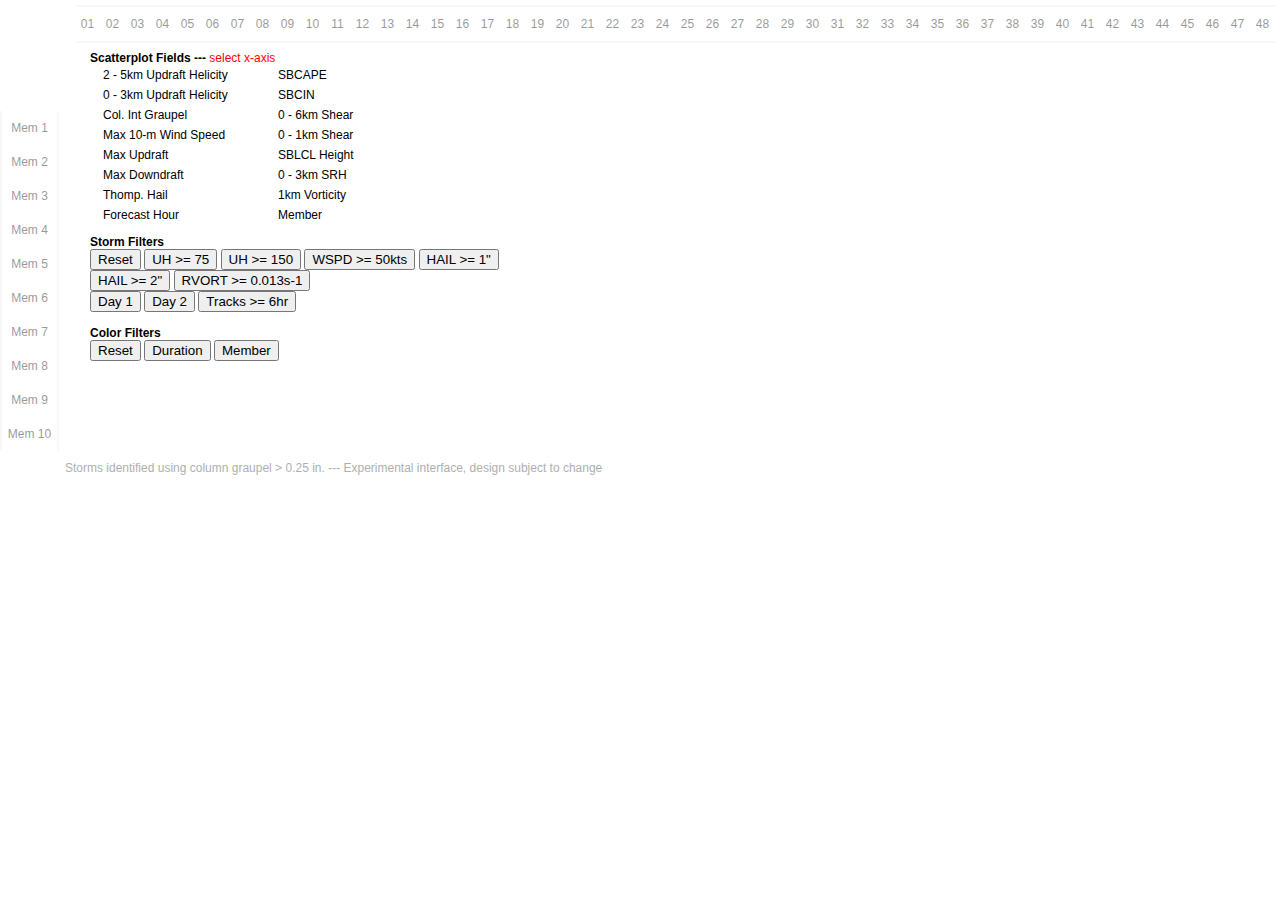
==== index.html @ 3bf4d7cb "a few more small updates" ====
<!DOCTYPE html>
<meta charset="utf-8">
<html>

<body>
<script src="https://d3js.org/d3.v3.min.js"></script>
<script src="https://d3js.org/d3-hexbin.v0.2.min.js"></script>
<script src="http://d3js.org/topojson.v1.min.js"></script>
<script src="https://code.jquery.com/jquery-3.1.1.slim.min.js"></script>

<link href="stormviewer.css" rel="stylesheet" type="text/css">

<div id="maincontainer">

<div id="rolloverdiv">
<div id="rollovercenter">
<div class="rollover fhr" id="1">01</div><div class="rollover fhr" id="2">02</div><div class="rollover fhr" id="3">03</div><div class="rollover fhr" id="4">04</div><div class="rollover fhr" id="5">05</div><div class="rollover fhr" id="6">06</div><div class="rollover fhr" id="7">07</div><div class="rollover fhr" id="8">08</div><div class="rollover fhr" id="9">09</div><div class="rollover fhr" id="10">10</div><div class="rollover fhr" id="11">11</div><div class="rollover fhr" id="12">12</div><div class="rollover fhr" id="13">13</div><div class="rollover fhr" id="14">14</div><div class="rollover fhr" id="15">15</div><div class="rollover fhr" id="16">16</div><div class="rollover fhr" id="17">17</div><div class="rollover fhr" id="18">18</div><div class="rollover fhr" id="19">19</div><div class="rollover fhr" id="20">20</div><div class="rollover fhr" id="21">21</div><div class="rollover fhr" id="22">22</div><div class="rollover fhr" id="23">23</div><div class="rollover fhr" id="24">24</div><div class="rollover fhr" id="25">25</div><div class="rollover fhr" id="26">26</div><div class="rollover fhr" id="27">27</div><div class="rollover fhr" id="28">28</div><div class="rollover fhr" id="29">29</div><div class="rollover fhr" id="30">30</div><div class="rollover fhr" id="31">31</div><div class="rollover fhr" id="32">32</div><div class="rollover fhr" id="33">33</div><div class="rollover fhr" id="34">34</div><div class="rollover fhr" id="35">35</div><div class="rollover fhr" id="36">36</div><div class="rollover fhr" id="37">37</div><div class="rollover fhr" id="38">38</div><div class="rollover fhr" id="39">39</div><div class="rollover fhr" id="40">40</div><div class="rollover fhr" id="41">41</div><div class="rollover fhr" id="42">42</div><div class="rollover fhr" id="43">43</div><div class="rollover fhr" id="44">44</div><div class="rollover fhr" id="45">45</div><div class="rollover fhr" id="46">46</div><div class="rollover fhr" id="47">47</div><div class="rollover fhr" id="48">48</div><br style="clear:both;"/>
</div>
</div>

<div id="rolloverdiv-members">
<div class="rollover member" id="m1">Mem 1</div><div class="rollover member" id="m2">Mem 2</div><div class="rollover member" id="m3">Mem 3</div><div class="rollover member" id="m4">Mem 4</div><div class="rollover member" id="m5">Mem 5</div><div class="rollover member" id="m6">Mem 6</div><div class="rollover member" id="m7">Mem 7</div><div class="rollover member" id="m8">Mem 8</div><div class="rollover member" id="m9">Mem 9</div><div class="rollover member" id="m10">Mem 10</div>
</div>

<div id="svgcontainer">

<div id="mapcontainer" style="width:850px;float:left;"></div>

<div id="rightcontainer" style="width:435px;float:left;">
  <div id="histocontainer"></div>
  <div id="histopicker" style="padding-left:25px;font-size:12px;width:100%;">
  <span style="font-weight: bold;">Scatterplot Fields --- </span><span id="selectaxis" style="color:red;">select x-axis</span><br/>
        <div style="float:left;width:175px;padding-left:10px;">
        <div class="selection" onClick="changeHistoField('UH25')">2 - 5km Updraft Helicity</div>
        <div class="selection" onClick="changeHistoField('UH03')">0 - 3km Updraft Helicity</div>
        <div class="selection" onClick="changeHistoField('GRPL')">Col. Int Graupel</div>
        <div class="selection" onClick="changeHistoField('WSPD')">Max 10-m Wind Speed</div>
        <div class="selection" onClick="changeHistoField('UP')">Max Updraft</div>
        <div class="selection" onClick="changeHistoField('DN')">Max Downdraft</div>
        <div class="selection" onClick="changeHistoField('HAIL')">Thomp. Hail</div>
        <div class="selection" onClick="changeHistoField('FHR')">Forecast Hour</div>
        </div>
        <div style="float:left;width:175px;">
        <div class="selection" onClick="changeHistoField('SBCAPE')">SBCAPE</div>
        <div class="selection" onClick="changeHistoField('SBCIN')">SBCIN</div>
        <div class="selection" onClick="changeHistoField('SHR6')">0 - 6km Shear</div>
        <div class="selection" onClick="changeHistoField('SHR1')">0 - 1km Shear</div>
        <div class="selection" onClick="changeHistoField('LCL')">SBLCL Height</div>
        <div class="selection" onClick="changeHistoField('SRH3')">0 - 3km SRH</div>
        <div class="selection" onClick="changeHistoField('RVORT')">1km Vorticity</div>
        <div class="selection" onClick="changeHistoField('MEM')">Member</div>
        </div>

		<div style="clear:both;padding-top:10px;" id="buttondiv">
<span style="font-weight: bold;">Storm Filters</span><br/>
<input type="button" onClick="showAll();resetMap()" value="Reset" />
<input type="button" onClick="filterObjects('UP_HELI_MAX_max', 75)" value="UH >= 75" />
<input type="button" onClick="filterObjects('UP_HELI_MAX_max', 150)" value="UH >= 150" />
<input type="button" onClick="filterObjects('WSPD10MAX_max', 50)" value="WSPD >= 50kts" />
<input type="button" onClick="filterObjects('HAIL_MAXK1_max', 1)" value='HAIL >= 1"' />
<input type="button" onClick="filterObjects('HAIL_MAXK1_max', 2)" value='HAIL >= 2"' />
<input type="button" onClick="filterObjects('RVORT1_MAX_max', 13)" value='RVORT >= 0.013s-1' />
<br/><input type="button" onClick="filterByHour(13,36)" value="Day 1" />
<input type="button" onClick="filterByHour(37,48)" value="Day 2" />
<input type="button" onClick="filterObjects('Duration', 6)" value="Tracks >= 6hr"/><br/><br/>
<span style="font-weight: bold;">Color Filters</span><br/>
<input type="button" onClick="resetColor()" value="Reset" />
<input type="button" onClick="changeColor('Duration')" value="Duration" />
<input type="button" onClick="changeColor('Member')" value="Member" />
		</div>

</div>
</div>

</div>

<script>
var width = 850,
    height = 650;

var projection = d3.geo.conicConformal()
    .rotate([98, 0, 2.4])
    .center([-1, 39])
    .parallels([32.0, 46.0])
    .scale(1150)
    .translate([width / 2, height / 2])
    .precision(.1);

var zoom = d3.behavior.zoom()
    .translate([0, 0])
    .scale(1)
    .scaleExtent([1, 3])
    .on("zoom", zoomed);

var path = d3.geo.path()
    .projection(projection);

var svg = d3.select("div#mapcontainer").append("svg")
    .attr("width", width)
    .attr("height", height)
    .attr("class", "mapsvg");

// ######################## //
// *** DRAW SCATTERPLOT *** //
// ######################## //
var margin = {top: 15, right: 20, bottom: 30, left: 40};
var histo_width = 350 - margin.left - margin.right;
var histo_height = 300 - margin.top - margin.bottom;

var histosvg = d3.select("div#histocontainer").append("svg")
		.attr("width", histo_width + margin.left + margin.right)
		.attr("height", histo_height + margin.top + margin.bottom)
		.attr("class", "histosvg")
		 .append("g")
    .attr("transform", "translate(" + margin.left + "," + margin.top + ")");

var all_fields = { 'SBCAPE':    { 'field':'CAPE_SFC-potential_mean', 'label':'SBCAPE (J/kg)', 'domain':[0,5000] },
				   'SBCIN':    { 'field':'CIN_SFC-potential_mean', 'label':'SBCIN (J/kg)', 'domain':[-600,0] },
				   'SHR6':      { 'field':'SHR6-potential_mean',     'label':'0 - 6 km Shear (kts)', 'domain':[0,100] },
				   'SHR1':      { 'field':'SHR1-potential_mean',     'label':'0 - 1 km Shear (kts)', 'domain':[0,100] },
				   'UH25':      { 'field':'UP_HELI_MAX_max', 'label':'2 - 5 km UH (m2/s2)', 'domain':[0,500] },
				   'UH03':      { 'field':'UP_HELI_MAX03_max', 'label':'0 - 3 km UH (m2/s2)', 'domain':[0,500] },
				   'UHMIN':     { 'field':'UP_HELI_MIN_min', 'label':'2 - 5 km Min UH (m2/s2)', 'domain':[-500,0] },
				   'UP':        { 'field':'W_UP_MAX_max',     'label':'Max Updraft (m/s)', 'domain':[0,60] },
				   'DN':        { 'field':'W_DN_MAX_max',     'label':'Max Downdraft (m/s)', 'domain':[-10,2] },
				   'WSPD':      { 'field':'WSPD10MAX_max',     'label':'Max 10m Wind Speed (kts)', 'domain':[0,80] },
				   'RVORT':     { 'field':'RVORT1_MAX_max',     'label':'Max 1km Rel. Vort (10^3 s-1)', 'domain':[0,30] },
				   'GRPL':      { 'field':'GRPL_MAX_max', 'label':'Col. Int. Graupel (mm)', 'domain':[6,70] },
				   'AREA':      { 'field':'area', 'label':'Object Area', 'domain':[5,50] },
				   'DURATION':  { 'field':'Duration', 'label':'Track Duration', 'domain':[0,10] },
				   'HAIL':      { 'field':'HAIL_MAXK1_max', 'label':'Thompson Hail (in)', 'domain':[0,4] },
				   'LCL':      { 'field':'LCL_HEIGHT-potential_mean', 'label':'SBLCL Height (m)', 'domain':[0,4000] },
				   'SRH1':      { 'field':'SRH1-potential_mean', 'label':'0 - 1km SRH (m2/s2)', 'domain':[0,600] },
				   'SRH3':      { 'field':'SRH3-potential_mean', 'label':'0 - 3km SRH (m2/s2)', 'domain':[0,600] },
				   'FHR':      { 'field':'Forecast_Hour', 'label':'Forecast Hour', 'domain':[0,48] },
				   'MEM':      { 'field':'Member', 'label':'Member', 'domain':[1,10] },
				 }

var scatterx = all_fields['UH25'];
var scattery = all_fields['GRPL'];

var x = d3.scale.linear().range([0, histo_width]);
var y = d3.scale.linear().range([histo_height, 0]);

x.domain(scatterx.domain);
y.domain(scattery.domain);

var xAxis = d3.svg.axis().scale(x).orient("bottom").ticks(5).tickFormat(d3.format("d"));
var yAxis = d3.svg.axis().scale(y).orient("left").ticks(5).tickFormat(d3.format("d"));
        
histosvg.append("rect").attr("x", 0)
    	.attr("y", 0)
        .attr("width", histo_width)
        .attr("height", histo_height)
        .attr("class", "histobg");
        
histosvg.append("clipPath")
		.attr("id", "histo-area")
		.append("rect")
		.attr("x", 0)
    	.attr("y", 0)
        .attr("width", histo_width)
        .attr("height", histo_height);
    
// add clipping path so dots don't go outside of histogram area
var histodotbox = histosvg.append("g").attr("clip-path", "url(#histo-area)");

histosvg.append("g").attr("class", "x axis hidden").call(xAxis)
      .attr("transform", "translate(0,"+histo_height+")")
    .append("text")
      .attr("class", "label")
      .attr("x", histo_width-5)
      .attr("y", -5)
      .style("text-anchor", "end")
      .text(scatterx.label);
      
histosvg.append("g").attr("class", "y axis hidden").call(yAxis)
    .append("text")
      .attr("class", "label")
      .attr("transform", "rotate(0)")
      .attr("x", 5)
      .attr("y", 5)
      .attr("dy", ".71em")
      .style("text-anchor", "start")
      .text(scattery.label);
      
histosvg.append("rect")
        .attr("width", histo_width)
        .attr("height", histo_height)
        .attr("class", "overlay")
        .on("mousemove", moveDotHisto);

// make hexbin here...
//var hexbin = d3_hexbin.hexbin()
//    .extent([[-margin.left, -margin.top], [histo_width + margin.right, histo_height + margin.bottom]])
//    .radius(10)
//    .x(function(d) { d[scatterx.field]; }
//    .y(function(d) { d[scattery.field]; }

// *** DRAW MAP AND LAYERS ABOVE MAP ***//

var mapbox = svg.append("g");
var dotbox = svg.append("g"); 

svg.append("rect")
    .attr("width", width)
    .attr("height", height)
    .attr("class", "overlay")
    .on("mousemove", moveDot)
    .call(zoom);

// update active circles and show/hide dots if mouse is within main svg area
d3.select("div#svgcontainer")
	.on("mouseover", function() { selectActiveCircles(); })
	//.on("mouseout", function() { hover.classed("hidden", true); hoverdot.classed("hidden", true); })    
    
var count_by_fhr = Array(49);
var count_by_mem = Array(10);
for (var i = 0; i < 49; i++) count_by_fhr[i] = 0;
for (var i = 0; i < 10; i++) count_by_mem[i] = 0;

// loading bar/text
dotbox.append("text").attr("x", 300).attr("y", 75).text('Loading ...').style('font-size', '30px');
var loadingBar = dotbox.append("text").attr("x", 500).attr("y", 75).attr("class", "loadingBar").text('0 / 10 members').style('font-size','24px');

d3.json("us.json", function(error, us) {
  if (error) throw error;

  // draw map background
  mapbox.insert("path", ".graticule")
      .datum(topojson.feature(us, us.objects.land))
      .attr("class", "land")
      .attr("d", path);

  mapbox.insert("path", ".graticule")
      .datum(topojson.mesh(us, us.objects.counties, function(a, b) { return a !== b && !(a.id / 1000 ^ b.id / 1000); }))
      .attr("class", "county-boundary")
      .attr("d", path);

  mapbox.insert("path", ".graticule")
      .datum(topojson.mesh(us, us.objects.states, function(a, b) { return a !== b; }))
      .attr("class", "state-boundary")
      .attr("d", path);

  var files_loaded = 0;
  for (var mem=1; mem<=10; mem++) {
    d3.csv("track_step_NCAR_mem"+mem+"_20160509.csv", function(error, data) {
 
      var member = data[0]['Step_ID'].split('_')[0].substring(3);
      files_loaded += 1;
      loadingBar.text(files_loaded+" / 10 members");
      
      // loop over all objects in this file
      for (var num=0; num<data.length; num++) {
          var fhr = parseInt(data[num]['Forecast_Hour'], 10);
          count_by_fhr[fhr] += 1
          count_by_mem[member-1] += 1
          
          var id = data[num]['Step_ID'].split('_')
          data[num]['Duration'] = (id[5] - id[4]);
          data[num]['Member'] = member;
          data[num]['WSPD10MAX_max'] = 1.944*data[num]['WSPD10MAX_max'];
          data[num]['SHR6-potential_mean'] = 1.944*Math.sqrt( Math.pow(data[num]['UBSHR6-potential_mean'],2) + Math.pow(data[num]['VBSHR6-potential_mean'],2) );
          data[num]['SHR1-potential_mean'] = 1.944*Math.sqrt( Math.pow(data[num]['UBSHR1-potential_mean'],2) + Math.pow(data[num]['VBSHR1-potential_mean'],2) );
          data[num]['RVORT1_MAX_max'] = 1000*data[num]['RVORT1_MAX_max'];    
          data[num]['HAIL_MAXK1_max'] = 1000*data[num]['HAIL_MAXK1_max']/25.4;

          // FORECAST HOUR ROLLOVERS
          var fhrrollover = $("div#"+fhr+".rollover")
          if (!fhrrollover.hasClass("counted")) {
              fhrrollover.addClass("counted");
              fhrrollover.mouseover(function() {
                  var fhr = d3.select(this).attr("id");
                  d3.selectAll("div.rollover").classed("selected", false);
                  $("div#"+fhr+".rollover").addClass("selected");

                  all_circles.classed("hidden", true);
                  all_circles_fhr[fhr].classed("hidden", false);
                
                  textbox.text(count_by_fhr[fhr]+" objects");
             });
          }
          
          // MEMBER ROLLOVERS
          var memrollover = $("div#m"+member+".rollover")
          if (!memrollover.hasClass("counted")) { 
             memrollover.addClass("counted");
             memrollover.mouseover(function() {
                  var mem = d3.select(this).attr("id").substring(1);
                  $("div.rollover").removeClass("selected");
                  $("div#m"+mem+".rollover").addClass("selected");
                  
                  all_circles.classed("hidden", true);
                  all_circles_mem[mem-1].classed("hidden", false);
                  textbox.text(count_by_mem[mem-1]+" objects");
             });
          }
      } // end for loop over objects 
 
      // PLOT POINTS ON MAP
      mapbox.selectAll(".circle-mem"+member)
          .data(data).enter()
          .append("circle")
          .attr("id", function(d,i) { return "dot"+member+"-"+i; })
          .attr("class", function(d) { return "circle mem"+member+" fhr"+parseInt(d['Forecast_Hour'],10); })
          .attr("cx", function(d) { return projection([d.Centroid_Lon, d.Centroid_Lat])[0] }) 
          .attr("cy", function(d) { return projection([d.Centroid_Lon, d.Centroid_Lat])[1] }) 
          .attr("r", function(d) {
          		if (d['UP_HELI_MAX_max'] > 150) return 6;
          		else if (d['UP_HELI_MAX_max'] > 100) return 4;
          		else if (d['UP_HELI_MAX_max'] > 50) return 2;
          		else return 1; 
          });
     
      // PLOT DOTS ON SCATTER PLOT
      histodotbox.selectAll("dot")
        .data(data).enter()
      .append("circle")
        .attr("r", 2.5)
        .attr("id", function(d,i) { return "dot"+member+"-"+i; })
        .attr("class", function(d) { return "circle mem"+member+" fhr"+parseInt(d['Forecast_Hour'])+" scatter"; })
        .attr("cx", function(d) { return x(d[scatterx.field]); })
        .attr("cy", function(d) { return y(d[scattery.field]); });
               
       // execute this code when all the files have loaded
       if (files_loaded == 10) whenloaded();
          
     });
	}

});

function zoomed() {
    mapbox.attr("transform", "translate(" + d3.event.translate + ")scale(" + d3.event.scale + ")");
    dotbox.attr("transform", "translate(" + d3.event.translate + ")scale(" + d3.event.scale + ")");

    mapbox.select(".state-boundary").style("stroke-width", 0.5 / d3.event.scale + "px");
    mapbox.select(".county-boundary").style("stroke-width", 0.5 / d3.event.scale + "px");
}

function whenloaded() {
	all_circles = d3.selectAll("circle");
	all_circles_fhr = Array(49);
	all_circles_mem = Array(10);
         
	hover = dotbox.append("circle")
         	.attr("r", 6)
         	.attr("class", "hoverdot hidden")
        	.attr("cx", 0)
        	.attr("cy", 0);
	hoverdot = histodotbox.append("circle")
         	.attr("r", 6)
         	.attr("class", "hoverdot hidden")
         	.attr("cx", 0)
         	.attr("cy", 0);
 
	var colormem = d3.scale.linear().domain(d3.extent(count_by_mem)).range(["white", "#A67B5B"]);
	var colorfhr = d3.scale.linear().domain(d3.extent(count_by_fhr)).range(["white", "#A67B5B"]);
    
	num_objects = d3.sum(count_by_fhr);
	for (var f=0; f<49; f++) {
		if (count_by_fhr[f] < 1) continue
		$("div.rollover#"+f).css("background-color", colorfhr(count_by_fhr[f]))
				//.addClass("loaded");
		all_circles_fhr[f] = d3.selectAll("circle.fhr"+f);
	}
	for (var f=1; f<11; f++) {
		 if (count_by_mem[f-1] < 1) continue
		 $("div.rollover#m"+f).css("background-color", colormem(count_by_mem[f-1]))
		 		//.addClass("loaded");
		 all_circles_mem[f-1] = d3.selectAll("circle.mem"+f);
	}
	 
	// Make everything visible once loaded - use opacity transitions to make it look nice
	d3.selectAll("svg").transition().duration(500).style("opacity", "1.0");
	d3.select("div#rolloverdiv").transition().duration(500).style("opacity", "1.0");
	d3.select("div#rolloverdiv-members").transition().duration(500).style("opacity", "1.0")
		 		.each("start", function() {
		 				dotbox.select("text").classed("hidden", true); 
		 				dotbox.select("text.loadingBar").classed("hidden", true); 
		 				//all_circles.classed("hidden", false);
		 				//d3.selectAll("path.gridbox").classed("hidden", false);
		 				histosvg.selectAll(".axis").classed("hidden", false);
		 				histosvg.selectAll(".axis text").classed("hidden", false);

		 	});
		 
	textbox = histosvg.append("text")
		 			.attr("class", "numobjects")
		 			.attr("x", histo_width)
		 			.attr("y", -5)
		 			.text(num_objects+" objects");

	selectActiveCircles();
}

function plotGrid() {
/*
  var colorprobs = d3.scale.linear().domain([0,20,60]).range(["#cccccc", "#aaaaaa", "red"]);

  var num_tiles_loaded = 0;
  d3.csv("grid_corners.csv", function(error, gridcorners) {
  	     d3.csv("datacsv", function(error, data) {
  			for (var i=0; i<data.length-1; i++) {
				var idx = parseInt(data[i].idx, 10);
				var prob = parseInt(data[i].prob, 10);
				
				var usaFeatureCollection = {"type":"FeatureCollection", "features": [] };
				
usaFeatureCollection['features'].push({"type":"Feature", "geometry": {"type":"Polygon", "coordinates":[[[gridcorners[idx].lon,gridcorners[idx].lat],[gridcorners[idx+92].lon,gridcorners[idx+92].lat],[gridcorners[idx+93].lon,gridcorners[idx+93].lat],[gridcorners[idx+1].lon,gridcorners[idx+1].lat],[gridcorners[idx+1].lon,gridcorners[idx].lat]]]}});
 
        		//var usaSVG = mapbox.append("path")
        		//	.attr("class", "gridbox")
        		//	.attr("d", path(usaFeatureCollection))
        		//	.style('fill', function(d) { return colorprobs(prob); });
        	}
		});
});
*/
}

function resetMap() {
    mapbox.attr("transform", "translate(0,0)scale(1)");
    dotbox.attr("transform", "translate(0,0)scale(1)");
    mapbox.select(".state-boundary").style("stroke-width", "0.5px");
    mapbox.select(".county-boundary").style("stroke-width", "0.5px");
}

function showAll() {
	all_circles.classed("hidden", false);
	all_circles.classed("filtered", false);
	//d3.selectAll("path.gridbox").classed("hidden", false);
		 		
	textbox.text(num_objects+" objects");
	$("div.rollover").removeClass("selected");
	resetMap();
	updateCounts();
}

function filterObjects(field, thresh) {
    all_circles.classed("filtered", function(d) { return (d[field] < thresh) });
	updateCounts();
}

function filterByHour(shr, ehr) {
    all_circles.classed("filtered", function(d) { return ((d['Forecast_Hour'] < shr) || (d['Forecast_Hour'] > ehr)) });
    updateCounts();
}

function changeColor(field) {
	var color = d3.scale.category20b();
	all_circles.style("fill", function(d) { return color(d[field]); });
}
function resetColor() {
	all_circles.style("fill", function(d){ if (d3.select(this).classed("scatter")) return "gray"; else return "black"; });
}

// update available circles to be selected
// used to only search among subset of visible dots on map/scatterplot in moveDot() and moveDotHisto()
// much faster than searching through all dots (and having to get their class to determine if they are visible)
function selectActiveCircles() {
	active_circles = all_circles.filter(function() { return (!d3.select(this).classed("filtered") && !d3.select(this).classed("hidden")); });
}

function updateCounts() {
	// reset these arrays to zero;
	for (var i = 0; i < 49; i++) count_by_fhr[i] = 0;
	for (var i = 0; i < 10; i++) count_by_mem[i] = 0;
	
	// count objects that aren't filtered (only map objects, don't want to count twice)
    all_circles.filter(function() { return (!d3.select(this).classed("filtered") & !d3.select(this).classed("scatter")); })
    	.each(function(d) {
			var member = d['Member'];
			var fhr    = parseInt(d['Forecast_Hour'], 10);
		
			count_by_fhr[fhr] += 1;
        	count_by_mem[member-1] += 1;
	});
	
	num_objects = d3.sum(count_by_fhr);
	textbox.text(num_objects+" objects");
	
	// reset color of rollovers
	var colormem = d3.scale.linear().domain(d3.extent(count_by_mem)).range(["white", "#A67B5B"]);
    var colorfhr = d3.scale.linear().domain(d3.extent(count_by_fhr)).range(["white", "#A67B5B"]);
    for (var f=0; f<49; f++) $("div.rollover#"+f).css("background-color", colorfhr(count_by_fhr[f]));
	for (var f=1; f<11; f++) $("div.rollover#m"+f).css("background-color", colormem(count_by_mem[f-1]));
}

function moveDotHisto() {
    var mousecoords = d3.mouse(histodotbox.node());
    var mindiff = 1000,
        coord   = [0,0],
        xdiff   = 0,
        ydiff   = 0;
        
	active_circles.each(function(d) {
            var xydot = [x(d[scatterx.field]), y(d[scattery.field])];
            var xdiff = Math.abs(xydot[0] - mousecoords[0]);
            var ydiff = Math.abs(xydot[1] - mousecoords[1]);
            var thisdiff = xdiff + ydiff;
            if (thisdiff <= mindiff) { mindiff = thisdiff; coord = xydot; closestdot = this; }
    });
    
    if (mindiff < 25) {
        hover.classed("hidden", false);
        hoverdot.classed("hidden", false);
    	hoverdot.attr("transform", "translate(" + coord + ")");
    	
    	d3.select(closestdot).each(function(d) { 
    		hover.attr("transform", "translate(" + projection([d['Centroid_Lon'], d['Centroid_Lat']]) + ")") 
    	});
    	
    	var thisfhr = d3.select(closestdot).attr("class").split(" ")[2].substring(3);
    	var thismem = d3.select(closestdot).attr("class").split(" ")[1].substring(3);
		$("div.rollover").removeClass("selected");
		$("div#"+thisfhr+".rollover").addClass("selected");
        $("div#m"+thismem+".rollover").addClass("selected");
        
    } else {
    	hover.classed("hidden", true);
    	hoverdot.classed("hidden", true);
    }
}

function moveDot() {
    var mousecoords = d3.mouse(dotbox.node());
    var mindiff = 1000,
        coord   = [0,0],
        xdiff   = 0,
        ydiff   = 0;
    
    active_circles.each(function(d) {
            var xydot = projection([d['Centroid_Lon'], d['Centroid_Lat']]);
            var xdiff = Math.abs(xydot[0] - mousecoords[0]);
            var ydiff = Math.abs(xydot[1] - mousecoords[1]);
            var thisdiff = xdiff + ydiff;
            if (thisdiff <= mindiff) { mindiff = thisdiff; coord = xydot; closestdot = this; }
    });

    if (mindiff < 10) {
        hover.classed("hidden", false);
        hoverdot.classed("hidden", false);
    	hover.attr("transform", "translate(" + coord + ")");
    	
    	d3.select(closestdot).each(function(d) { 
    		hoverdot.attr("transform", "translate(" + x(d[scatterx.field]) +","+ y(d[scattery.field]) + ")") 
    	});
    	
    	var thisfhr = d3.select(closestdot).attr("class").split(" ")[2].substring(3);
    	var thismem = d3.select(closestdot).attr("class").split(" ")[1].substring(3);
		$("div.rollover").removeClass("selected");
		$("div#"+thisfhr+".rollover").addClass("selected");
        $("div#m"+thismem+".rollover").addClass("selected");
        
    } else {
    	hover.classed("hidden", true);
    	hoverdot.classed("hidden", true);
    }
}

var update_axis = "x";
function changeHistoField(new_field) {
	if (update_axis == "x") scatterx = all_fields[new_field];
	if (update_axis == "y") scattery = all_fields[new_field];
	
	x.domain(scatterx.domain);
    y.domain(scattery.domain);
    
    histosvg.selectAll("g.x.axis").transition().duration(500).call(xAxis)
    histosvg.selectAll("g.x.axis text.label").text(scatterx.label);
    histosvg.selectAll("g.y.axis").transition().duration(500).call(yAxis);
    histosvg.selectAll("g.y.axis text.label").text(scattery.label);
	
    histodotbox.selectAll(".scatter")
        .attr("cx", function(d) { return x(d[scatterx.field]); })
        .attr("cy", function(d) { return y(d[scattery.field]); });
        
    if (update_axis == "x") { update_axis = "y"; d3.select("div#rightcontainer span#selectaxis").text("select y-axis"); }
    else if (update_axis == "y") { update_axis = "x"; d3.select("div#rightcontainer span#selectaxis").text("select x-axis"); }
}

d3.select(self.frameElement).style("height", height + "px");
</script>

<div style="clear:both;font-size:12px; color: #AFAFAF;padding:10px 0px 0px 65px;">Storms identified using column graupel > 0.25 in. --- Experimental interface, design subject to change</div>
</div>

</body>
</html>
---- stormviewer.css ----
.land {
  fill: #eeeeee;
  stroke: #000;
  stroke-width: 0.5px;
}

.county-boundary {
  fill: none;
  stroke: #ccc;
  stroke-width: .5px;
}

.state-boundary {
  fill: none;
  stroke: #000;
  stroke-width: 0.5px;
}

svg.mapsvg { 
	margin-top: 0px;
	float: left;
	opacity: 0.5;
}
svg.histosvg { 
	margin-left: 5px;
	border: 0px;
}

.hoverdot { fill: red; stroke: white; stroke-width: 2px; cursor: pointer; }
.hoverdot.scatter { fill: red; stroke: white; stroke-width: 2px; }

circle.circle { stroke-width: 1px; }
circle.scatter { fill: gray; }

.hidden { visibility: hidden; }
.filtered { visibility: hidden; }

text { font-family: helvetica; font-size: 14px; }
.overlay { fill: none; pointer-events: all; }

path.gridbox { 
	fill: gray;
	stroke-width: 0px;
	stroke: none;
	opacity: 0.6; 
}

rect.histobg { fill: #EFEFEF; }

body {
    margin: 0px;
	padding: 0px;
	font: normal normal normal 14px helvetica,arial;
	text-align: center; /** for IE centering **/
}

div#rolloverdiv {
    padding: 0px 0px 5px 0px;
	margin: 5px auto 0px auto;
	text-align: center;
	width: 100%;
	opacity: 0.4;
}
div#rolloverdiv-members {
	clear: both;
	float: left;
	width: 65px;
	padding-top: 60px;
	opacity: 0.4;
}

div#rollovercenter {
	display: inline-block;
	overflow: hidden;
        text-align: left;
}

div.rollover {
	border-top: 2px solid #EFEFEF;
	border-bottom: 2px solid #EFEFEF;
	width: 15px;
	text-align: center;
	font-size: 12px;
	padding: 10px 5px 10px 5px;
	margin: 0px 0px 0px 0px;
	float: left;
	/*color: #EFEFEF;*/
	color: #000;
	cursor: default;
}
/*
div.rollover.loaded {
	color: #000;
}
*/
div.rollover.member {
	width: 45px;
	border-left: 2px solid #EFEFEF;
	border-right: 2px solid #EFEFEF;
	border-top: 0px;
	border-bottom: 0px;
}
div.rollover.selected {
	border-top: 2px solid #000; 
	border-bottom: 2px solid #000; 
	font-weight: bold;
	cursor: pointer;
}
div.rollover.selected.member {
	border-top: 0px;
	border-bottom: 0px;
	border-left: 2px solid #000; 
	border-right: 2px solid #000;
}
div#maincontainer {
	width: 1350px; 
  	margin: 0 auto; 
	padding: 0px;
	text-align: left; /** to fix IE centering **/
}

.axis path,
.axis line {
  fill: none;
  stroke: #000;
  shape-rendering: crispEdges;
}
.axis text { font-size: 12px; }
.axis text.label { font-size: 12px; font-weight: bold; fill: #A67B5B; }
text.numobjects { font-size: 13px; font-weight: bold; text-anchor: end; }

line.horizontalGrid { fill: none; stroke: gray; stroke-width: 1.0px; opacity: 0.5; }

div.selection { padding: 3px; cursor: pointer; }
div.selection:hover { font-weight: bold; }
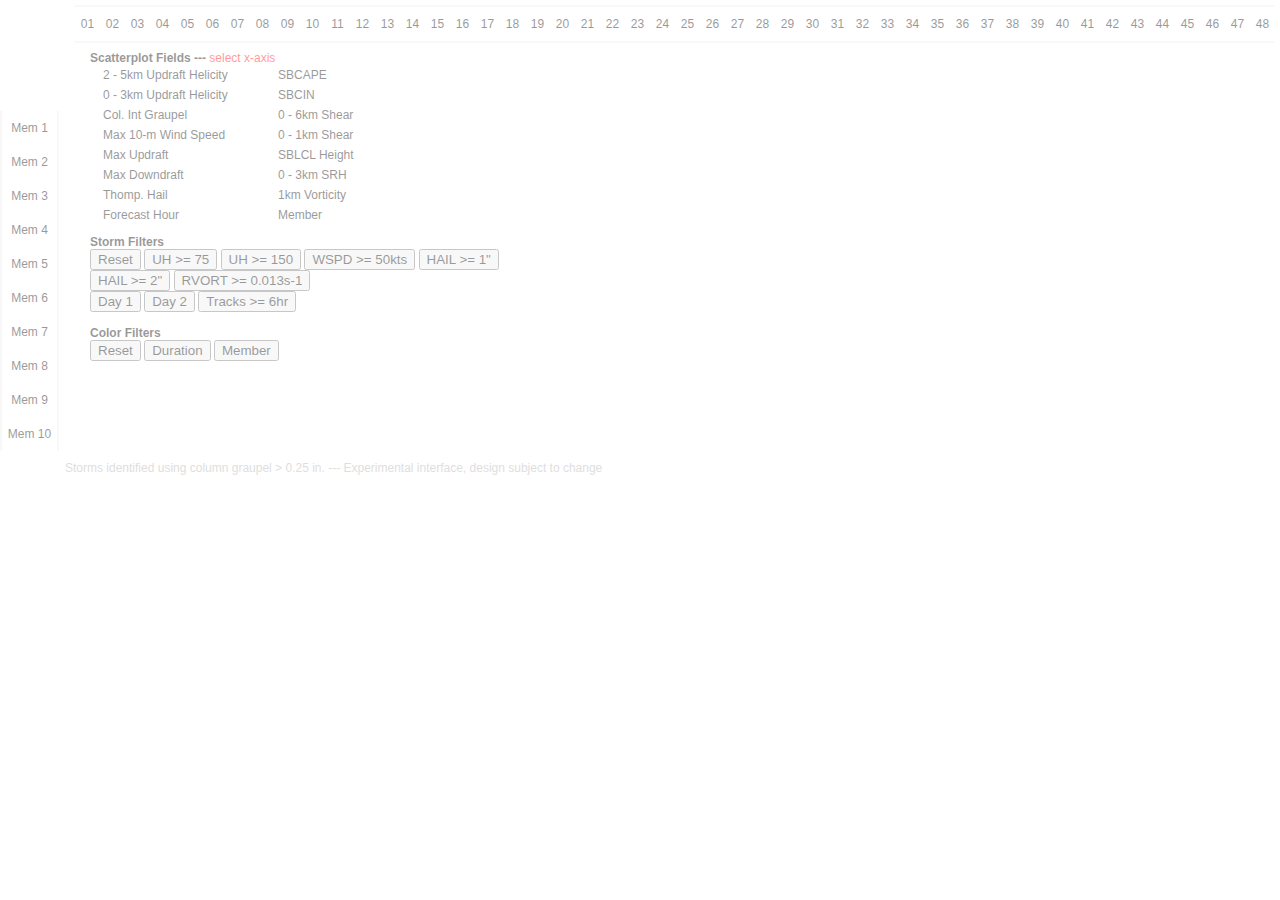
==== commit 9970468b: "updates to page fade-in" ====
--- a/index.html
+++ b/index.html
@@ -244,7 +244,7 @@
 
   var files_loaded = 0;
   for (var mem=1; mem<=10; mem++) {
-    d3.csv("track_step_NCAR_mem"+mem+"_20160509.csv", function(error, data) {
+    d3.csv("./data/track_step_NCAR_mem"+mem+"_20160509.csv", function(error, data) {
  
       var member = data[0]['Step_ID'].split('_')[0].substring(3);
       files_loaded += 1;
@@ -254,50 +254,19 @@
       for (var num=0; num<data.length; num++) {
           var fhr = parseInt(data[num]['Forecast_Hour'], 10);
           count_by_fhr[fhr] += 1
-          count_by_mem[member-1] += 1
-          
+          count_by_mem[member-1] += 1          
+
           var id = data[num]['Step_ID'].split('_')
-          data[num]['Duration'] = (id[5] - id[4]);
-          data[num]['Member'] = member;
-          data[num]['WSPD10MAX_max'] = 1.944*data[num]['WSPD10MAX_max'];
+          data[num]['Duration']            = (id[5] - id[4]);
+          data[num]['Member']              = member;
+          data[num]['WSPD10MAX_max']       = 1.944*data[num]['WSPD10MAX_max'];
           data[num]['SHR6-potential_mean'] = 1.944*Math.sqrt( Math.pow(data[num]['UBSHR6-potential_mean'],2) + Math.pow(data[num]['VBSHR6-potential_mean'],2) );
           data[num]['SHR1-potential_mean'] = 1.944*Math.sqrt( Math.pow(data[num]['UBSHR1-potential_mean'],2) + Math.pow(data[num]['VBSHR1-potential_mean'],2) );
-          data[num]['RVORT1_MAX_max'] = 1000*data[num]['RVORT1_MAX_max'];    
-          data[num]['HAIL_MAXK1_max'] = 1000*data[num]['HAIL_MAXK1_max']/25.4;
-
-          // FORECAST HOUR ROLLOVERS
-          var fhrrollover = $("div#"+fhr+".rollover")
-          if (!fhrrollover.hasClass("counted")) {
-              fhrrollover.addClass("counted");
-              fhrrollover.mouseover(function() {
-                  var fhr = d3.select(this).attr("id");
-                  d3.selectAll("div.rollover").classed("selected", false);
-                  $("div#"+fhr+".rollover").addClass("selected");
-
-                  all_circles.classed("hidden", true);
-                  all_circles_fhr[fhr].classed("hidden", false);
-                
-                  textbox.text(count_by_fhr[fhr]+" objects");
-             });
-          }
-          
-          // MEMBER ROLLOVERS
-          var memrollover = $("div#m"+member+".rollover")
-          if (!memrollover.hasClass("counted")) { 
-             memrollover.addClass("counted");
-             memrollover.mouseover(function() {
-                  var mem = d3.select(this).attr("id").substring(1);
-                  $("div.rollover").removeClass("selected");
-                  $("div#m"+mem+".rollover").addClass("selected");
-                  
-                  all_circles.classed("hidden", true);
-                  all_circles_mem[mem-1].classed("hidden", false);
-                  textbox.text(count_by_mem[mem-1]+" objects");
-             });
-          }
+          data[num]['RVORT1_MAX_max']      = 1000*data[num]['RVORT1_MAX_max'];    
+          data[num]['HAIL_MAXK1_max']      = 1000*data[num]['HAIL_MAXK1_max']/25.4;
       } // end for loop over objects 
  
-      // PLOT POINTS ON MAP
+      // ### PLOT DOTS ON MAP ###
       mapbox.selectAll(".circle-mem"+member)
           .data(data).enter()
           .append("circle")
@@ -312,22 +281,20 @@
           		else return 1; 
           });
      
-      // PLOT DOTS ON SCATTER PLOT
+      // ### PLOT DOTS ON SCATTER PLOT ###
       histodotbox.selectAll("dot")
-        .data(data).enter()
-      .append("circle")
-        .attr("r", 2.5)
-        .attr("id", function(d,i) { return "dot"+member+"-"+i; })
-        .attr("class", function(d) { return "circle mem"+member+" fhr"+parseInt(d['Forecast_Hour'])+" scatter"; })
-        .attr("cx", function(d) { return x(d[scatterx.field]); })
-        .attr("cy", function(d) { return y(d[scattery.field]); });
+          .data(data).enter()
+          .append("circle")
+          .attr("r", 2.5)
+          .attr("id", function(d,i) { return "dot"+member+"-"+i; })
+          .attr("class", function(d) { return "circle mem"+member+" fhr"+parseInt(d['Forecast_Hour'])+" scatter"; })
+          .attr("cx", function(d) { return x(d[scatterx.field]); })
+          .attr("cy", function(d) { return y(d[scattery.field]); });
                
        // execute this code when all the files have loaded
-       if (files_loaded == 10) whenloaded();
-          
+       if (files_loaded == 10) whenloaded();       
      });
-	}
-
+  }
 });
 
 function zoomed() {
@@ -342,7 +309,35 @@
 	all_circles = d3.selectAll("circle");
 	all_circles_fhr = Array(49);
 	all_circles_mem = Array(10);
-         
+
+        count_by_fhr.forEach(function(n,i) { if (n<1) $("div#"+i+".rollover").addClass("zero"); });
+        count_by_mem.forEach(function(n,i) { if (n<1) $("div#m"+(i+1)+".rollover").addClass("zero"); });
+ 
+        // ADD FORECAST HOUR ROLLOVERS
+        $("div.rollover.fhr").mouseover(function() {
+            var fhr = d3.select(this).attr("id");
+            d3.selectAll("div.rollover").classed("selected", false);
+            $("div#"+fhr+".rollover").addClass("selected");
+
+            all_circles.classed("hidden", true);
+            if (count_by_fhr[fhr] > 0) all_circles_fhr[fhr].classed("hidden", false);
+ 
+            textbox.text(count_by_fhr[fhr]+" objects");
+        });
+          
+        // ADD MEMBER ROLLOVERS
+        $("div.rollover.member").mouseover(function() {
+            var mem = d3.select(this).attr("id").substring(1);
+            $("div.rollover").removeClass("selected");
+            $("div#m"+mem+".rollover").addClass("selected");
+                  
+            all_circles.classed("hidden", true);
+            if (count_by_mem[mem-1] > 0) all_circles_mem[mem-1].classed("hidden", false);
+
+            textbox.text(count_by_mem[mem-1]+" objects");
+        });
+
+        // ADD HOVER DOTS 
 	hover = dotbox.append("circle")
          	.attr("r", 6)
          	.attr("class", "hoverdot hidden")
@@ -354,8 +349,8 @@
          	.attr("cx", 0)
          	.attr("cy", 0);
  
-	var colormem = d3.scale.linear().domain(d3.extent(count_by_mem)).range(["white", "#A67B5B"]);
-	var colorfhr = d3.scale.linear().domain(d3.extent(count_by_fhr)).range(["white", "#A67B5B"]);
+	var colormem = d3.scale.linear().domain(d3.extent(count_by_mem)).range(["#ede4de", "#A67B5B"]);
+	var colorfhr = d3.scale.linear().domain(d3.extent(count_by_fhr)).range(["#ede4de", "#A67B5B"]);
     
 	num_objects = d3.sum(count_by_fhr);
 	for (var f=0; f<49; f++) {
@@ -372,18 +367,13 @@
 	}
 	 
 	// Make everything visible once loaded - use opacity transitions to make it look nice
-	d3.selectAll("svg").transition().duration(500).style("opacity", "1.0");
-	d3.select("div#rolloverdiv").transition().duration(500).style("opacity", "1.0");
-	d3.select("div#rolloverdiv-members").transition().duration(500).style("opacity", "1.0")
-		 		.each("start", function() {
-		 				dotbox.select("text").classed("hidden", true); 
-		 				dotbox.select("text.loadingBar").classed("hidden", true); 
-		 				//all_circles.classed("hidden", false);
-		 				//d3.selectAll("path.gridbox").classed("hidden", false);
-		 				histosvg.selectAll(".axis").classed("hidden", false);
-		 				histosvg.selectAll(".axis text").classed("hidden", false);
-
-		 	});
+	d3.select("div#maincontainer").transition().duration(500).style("opacity", "1.0")
+ 		.each("start", function() {
+			dotbox.select("text").classed("hidden", true); 
+			dotbox.select("text.loadingBar").classed("hidden", true); 
+			histosvg.selectAll(".axis").classed("hidden", false);
+		 	histosvg.selectAll(".axis text").classed("hidden", false);
+ 	});
 		 
 	textbox = histosvg.append("text")
 		 			.attr("class", "numobjects")
@@ -419,14 +409,20 @@
 */
 }
 
+// these functions below are wrapped in setTimeouts to make sure the button press
+// rendering completes, and then the dot updates are rendered (prevents the button
+// press from momentarily hanging).
 function resetMap() {
-    mapbox.attr("transform", "translate(0,0)scale(1)");
-    dotbox.attr("transform", "translate(0,0)scale(1)");
-    mapbox.select(".state-boundary").style("stroke-width", "0.5px");
-    mapbox.select(".county-boundary").style("stroke-width", "0.5px");
+    setTimeout( function() {
+        mapbox.attr("transform", "translate(0,0)scale(1)");
+        dotbox.attr("transform", "translate(0,0)scale(1)");
+        mapbox.select(".state-boundary").style("stroke-width", "0.5px");
+        mapbox.select(".county-boundary").style("stroke-width", "0.5px");
+    }, 0);
 }
 
 function showAll() {
+    setTimeout( function() {
 	all_circles.classed("hidden", false);
 	all_circles.classed("filtered", false);
 	//d3.selectAll("path.gridbox").classed("hidden", false);
@@ -435,24 +431,33 @@
 	$("div.rollover").removeClass("selected");
 	resetMap();
 	updateCounts();
+    }, 0);
 }
 
 function filterObjects(field, thresh) {
-    all_circles.classed("filtered", function(d) { return (d[field] < thresh) });
-	updateCounts();
+    setTimeout( function() {
+            all_circles.classed("filtered", function(d) { return (d[field] < thresh) });
+	    updateCounts();
+    }, 0);
 }
 
 function filterByHour(shr, ehr) {
-    all_circles.classed("filtered", function(d) { return ((d['Forecast_Hour'] < shr) || (d['Forecast_Hour'] > ehr)) });
-    updateCounts();
+    setTimeout( function() {
+            all_circles.classed("filtered", function(d) { return ((d['Forecast_Hour'] < shr) || (d['Forecast_Hour'] > ehr)) });
+            updateCounts();
+    }, 0);
 }
 
 function changeColor(field) {
-	var color = d3.scale.category20b();
-	all_circles.style("fill", function(d) { return color(d[field]); });
-}
-function resetColor() {
-	all_circles.style("fill", function(d){ if (d3.select(this).classed("scatter")) return "gray"; else return "black"; });
+    setTimeout( function() {
+	    var color = d3.scale.category20b();
+	    all_circles.style("fill", function(d) { return color(d[field]); });
+    }, 0);
+}
+function resetColor() {	
+    setTimeout( function() {
+	    all_circles.style("fill", function(d){ if (d3.select(this).classed("scatter")) return "gray"; else return "black"; });
+    }, 0);
 }
 
 // update available circles to be selected
--- a/stormviewer.css
+++ b/stormviewer.css
@@ -19,7 +19,6 @@
 svg.mapsvg { 
 	margin-top: 0px;
 	float: left;
-	opacity: 0.5;
 }
 svg.histosvg { 
 	margin-left: 5px;
@@ -59,14 +58,12 @@
 	margin: 5px auto 0px auto;
 	text-align: center;
 	width: 100%;
-	opacity: 0.4;
 }
 div#rolloverdiv-members {
 	clear: both;
 	float: left;
 	width: 65px;
 	padding-top: 60px;
-	opacity: 0.4;
 }
 
 div#rollovercenter {
@@ -84,7 +81,6 @@
 	padding: 10px 5px 10px 5px;
 	margin: 0px 0px 0px 0px;
 	float: left;
-	/*color: #EFEFEF;*/
 	color: #000;
 	cursor: default;
 }
@@ -93,6 +89,9 @@
 	color: #000;
 }
 */
+div.rollover.zero {
+	color: #000;
+}
 div.rollover.member {
 	width: 45px;
 	border-left: 2px solid #EFEFEF;
@@ -117,8 +116,8 @@
   	margin: 0 auto; 
 	padding: 0px;
 	text-align: left; /** to fix IE centering **/
+	opacity: 0.4;
 }
-
 .axis path,
 .axis line {
   fill: none;
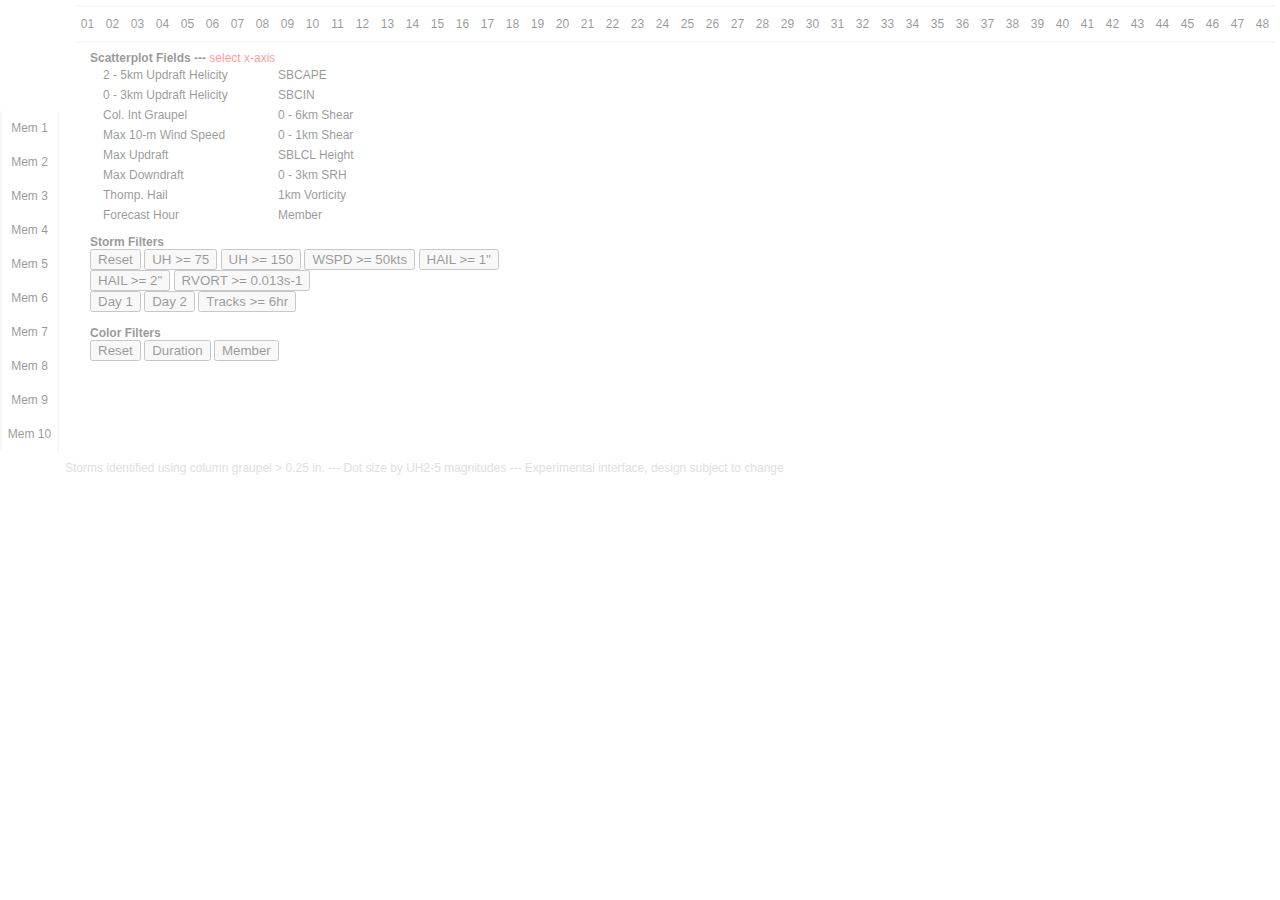
==== commit e5cf1931: "updated missing file handling and rollover colors" ====
--- a/index.html
+++ b/index.html
@@ -63,6 +63,7 @@
 <br/><input type="button" onClick="filterByHour(13,36)" value="Day 1" />
 <input type="button" onClick="filterByHour(37,48)" value="Day 2" />
 <input type="button" onClick="filterObjects('Duration', 6)" value="Tracks >= 6hr"/><br/><br/>
+
 <span style="font-weight: bold;">Color Filters</span><br/>
 <input type="button" onClick="resetColor()" value="Reset" />
 <input type="button" onClick="changeColor('Duration')" value="Duration" />
@@ -187,8 +188,7 @@
 histosvg.append("rect")
         .attr("width", histo_width)
         .attr("height", histo_height)
-        .attr("class", "overlay")
-        .on("mousemove", moveDotHisto);
+        .attr("class", "overlay");
 
 // make hexbin here...
 //var hexbin = d3_hexbin.hexbin()
@@ -206,13 +206,8 @@
     .attr("width", width)
     .attr("height", height)
     .attr("class", "overlay")
-    .on("mousemove", moveDot)
     .call(zoom);
 
-// update active circles and show/hide dots if mouse is within main svg area
-d3.select("div#svgcontainer")
-	.on("mouseover", function() { selectActiveCircles(); })
-	//.on("mouseout", function() { hover.classed("hidden", true); hoverdot.classed("hidden", true); })    
     
 var count_by_fhr = Array(49);
 var count_by_mem = Array(10);
@@ -242,9 +237,11 @@
       .attr("class", "state-boundary")
       .attr("d", path);
 
-  var files_loaded = 0;
+  var files_loaded = 0,
+      files_missing = 0;
   for (var mem=1; mem<=10; mem++) {
     d3.csv("./data/track_step_NCAR_mem"+mem+"_20160509.csv", function(error, data) {
+      if (!error) {
  
       var member = data[0]['Step_ID'].split('_')[0].substring(3);
       files_loaded += 1;
@@ -293,6 +290,14 @@
                
        // execute this code when all the files have loaded
        if (files_loaded == 10) whenloaded();       
+
+     } // end if error
+     else {
+         files_loaded += 1;
+         files_missing += 1;
+         // if all ten members are missing (no storms), go to allMissing function
+         if (files_missing == 10) allMissing();
+     }
      });
   }
 });
@@ -381,7 +386,26 @@
 		 			.attr("y", -5)
 		 			.text(num_objects+" objects");
 
+	// update active circles and show/hide dots if mouse is within main svg area
+	d3.select("div#svgcontainer")
+		.on("mouseover", function() { selectActiveCircles(); })
+		//.on("mouseout", function() { hover.classed("hidden", true); hoverdot.classed("hidden", true); })    
 	selectActiveCircles();
+
+        // add mouse move functions if files loaded
+	histosvg.on("mousemove", moveDotHisto);
+        svg.on("mousemove", moveDot)
+}
+
+function allMissing() {
+       d3.select("div#maincontainer").transition().duration(500).style("opacity", "1.0")
+                .each("start", function() {
+                        dotbox.select("text").classed("hidden", true); 
+                        dotbox.select("text.loadingBar").classed("hidden", true); 
+                        histosvg.selectAll(".axis").classed("hidden", false);
+                        histosvg.selectAll(".axis text").classed("hidden", false);
+                        dotbox.append("text").attr("x", 250).attr("y", 75).text('No storm objects for this forecast').style('font-size', '30px');
+       });
 }
 
 function plotGrid() {
@@ -486,10 +510,16 @@
 	textbox.text(num_objects+" objects");
 	
 	// reset color of rollovers
-	var colormem = d3.scale.linear().domain(d3.extent(count_by_mem)).range(["white", "#A67B5B"]);
-    var colorfhr = d3.scale.linear().domain(d3.extent(count_by_fhr)).range(["white", "#A67B5B"]);
-    for (var f=0; f<49; f++) $("div.rollover#"+f).css("background-color", colorfhr(count_by_fhr[f]));
-	for (var f=1; f<11; f++) $("div.rollover#m"+f).css("background-color", colormem(count_by_mem[f-1]));
+	var colormem = d3.scale.linear().domain(d3.extent(count_by_mem)).range(["#ede4de", "#A67B5B"]);
+        var colorfhr = d3.scale.linear().domain(d3.extent(count_by_fhr)).range(["#ede4de", "#A67B5B"]);
+        for (var f=0; f<49; f++) { 
+            if (count_by_fhr[f] < 1) $("div.rollover#"+f).css("background-color", "white");
+            else $("div.rollover#"+f).css("background-color", colorfhr(count_by_fhr[f]));
+        }
+	for (var f=1; f<11; f++) {
+            if (count_by_mem[f-1] < 1) $("div.rollover#m"+f).css("background-color", "white");
+            else $("div.rollover#m"+f).css("background-color", colormem(count_by_mem[f-1]));
+	}
 }
 
 function moveDotHisto() {
@@ -588,7 +618,7 @@
 d3.select(self.frameElement).style("height", height + "px");
 </script>
 
-<div style="clear:both;font-size:12px; color: #AFAFAF;padding:10px 0px 0px 65px;">Storms identified using column graupel > 0.25 in. --- Experimental interface, design subject to change</div>
+<div style="clear:both;font-size:12px; color: #AFAFAF;padding:10px 0px 0px 65px;">Storms identified using column graupel > 0.25 in. --- Dot size by UH2-5 magnitudes --- Experimental interface, design subject to change</div>
 </div>
 
 </body>
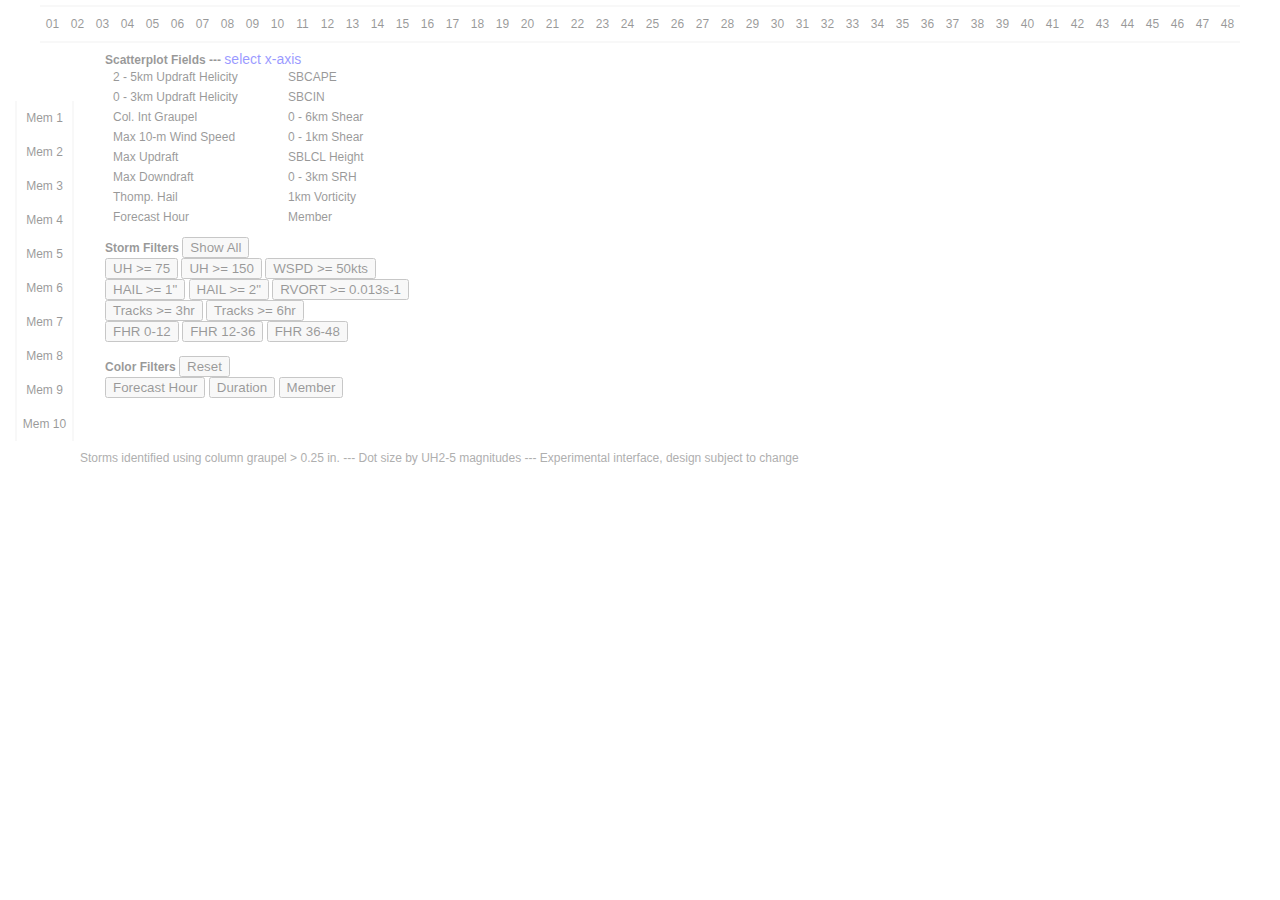
==== commit df48ef12: "miscellaenous updates" ====
--- a/index.html
+++ b/index.html
@@ -2,15 +2,17 @@
 <meta charset="utf-8">
 <html>
 
-<body>
+<link href="stormviewer.css" rel="stylesheet" type="text/css">
+
 <script src="https://d3js.org/d3.v3.min.js"></script>
 <script src="https://d3js.org/d3-hexbin.v0.2.min.js"></script>
 <script src="http://d3js.org/topojson.v1.min.js"></script>
 <script src="https://code.jquery.com/jquery-3.1.1.slim.min.js"></script>
 
-<link href="stormviewer.css" rel="stylesheet" type="text/css">
-
+<body>
 <div id="maincontainer">
+
+<div id="bodycontainer" style="clear: both;">
 
 <div id="rolloverdiv">
 <div id="rollovercenter">
@@ -26,11 +28,11 @@
 
 <div id="mapcontainer" style="width:850px;float:left;"></div>
 
-<div id="rightcontainer" style="width:435px;float:left;">
+<div id="rightcontainer" style="width:335px;float:left;">
   <div id="histocontainer"></div>
   <div id="histopicker" style="padding-left:25px;font-size:12px;width:100%;">
-  <span style="font-weight: bold;">Scatterplot Fields --- </span><span id="selectaxis" style="color:red;">select x-axis</span><br/>
-        <div style="float:left;width:175px;padding-left:10px;">
+  <span style="font-weight: bold;">Scatterplot Fields --- </span><span id="selectaxis" style="color:blue;font-size:14px;">select x-axis</span><br/>
+        <div style="float:left;width:175px;padding-left:5px;">
         <div class="selection" onClick="changeHistoField('UH25')">2 - 5km Updraft Helicity</div>
         <div class="selection" onClick="changeHistoField('UH03')">0 - 3km Updraft Helicity</div>
         <div class="selection" onClick="changeHistoField('GRPL')">Col. Int Graupel</div>
@@ -40,7 +42,7 @@
         <div class="selection" onClick="changeHistoField('HAIL')">Thomp. Hail</div>
         <div class="selection" onClick="changeHistoField('FHR')">Forecast Hour</div>
         </div>
-        <div style="float:left;width:175px;">
+        <div style="float:left;width:150px;">
         <div class="selection" onClick="changeHistoField('SBCAPE')">SBCAPE</div>
         <div class="selection" onClick="changeHistoField('SBCIN')">SBCIN</div>
         <div class="selection" onClick="changeHistoField('SHR6')">0 - 6km Shear</div>
@@ -52,20 +54,27 @@
         </div>
 
 		<div style="clear:both;padding-top:10px;" id="buttondiv">
-<span style="font-weight: bold;">Storm Filters</span><br/>
-<input type="button" onClick="showAll();resetMap()" value="Reset" />
+<span style="font-weight: bold;">Storm Filters</span>
+<input type="button" onClick="showAll()" value="Show All" />
+<br/>
 <input type="button" onClick="filterObjects('UP_HELI_MAX_max', 75)" value="UH >= 75" />
 <input type="button" onClick="filterObjects('UP_HELI_MAX_max', 150)" value="UH >= 150" />
-<input type="button" onClick="filterObjects('WSPD10MAX_max', 50)" value="WSPD >= 50kts" />
+<input type="button" onClick="filterObjects('WSPD10MAX_max', 50)" value="WSPD >= 50kts" /><br/>
 <input type="button" onClick="filterObjects('HAIL_MAXK1_max', 1)" value='HAIL >= 1"' />
 <input type="button" onClick="filterObjects('HAIL_MAXK1_max', 2)" value='HAIL >= 2"' />
 <input type="button" onClick="filterObjects('RVORT1_MAX_max', 13)" value='RVORT >= 0.013s-1' />
-<br/><input type="button" onClick="filterByHour(13,36)" value="Day 1" />
-<input type="button" onClick="filterByHour(37,48)" value="Day 2" />
-<input type="button" onClick="filterObjects('Duration', 6)" value="Tracks >= 6hr"/><br/><br/>
-
-<span style="font-weight: bold;">Color Filters</span><br/>
+<br/>
+<input type="button" onClick="filterObjects('Duration', 3)" value="Tracks >= 3hr"/>
+<input type="button" onClick="filterObjects('Duration', 6)" value="Tracks >= 6hr"/>
+<br/>
+<input type="button" onClick="filterByHour(1,12)" value="FHR 0-12" />
+<input type="button" onClick="filterByHour(13,36)" value="FHR 12-36" />
+<input type="button" onClick="filterByHour(37,48)" value="FHR 36-48" /><br/><br/>
+
+<span style="font-weight: bold;">Color Filters</span>
 <input type="button" onClick="resetColor()" value="Reset" />
+<br/>
+<input type="button" onClick="changeColor('Forecast_Hour')" value="Forecast Hour" />
 <input type="button" onClick="changeColor('Duration')" value="Duration" />
 <input type="button" onClick="changeColor('Member')" value="Member" />
 		</div>
@@ -73,7 +82,8 @@
 </div>
 </div>
 
-</div>
+</div> <!-- end bodycontainer -->
+</div> <!-- end maincontainer -->
 
 <script>
 var width = 850,
@@ -372,7 +382,7 @@
 	}
 	 
 	// Make everything visible once loaded - use opacity transitions to make it look nice
-	d3.select("div#maincontainer").transition().duration(500).style("opacity", "1.0")
+	d3.select("div#bodycontainer").transition().duration(500).style("opacity", "1.0")
  		.each("start", function() {
 			dotbox.select("text").classed("hidden", true); 
 			dotbox.select("text.loadingBar").classed("hidden", true); 
@@ -398,7 +408,7 @@
 }
 
 function allMissing() {
-       d3.select("div#maincontainer").transition().duration(500).style("opacity", "1.0")
+       d3.select("div#bodycontainer").transition().duration(500).style("opacity", "1.0")
                 .each("start", function() {
                         dotbox.select("text").classed("hidden", true); 
                         dotbox.select("text.loadingBar").classed("hidden", true); 
@@ -453,7 +463,7 @@
 		 		
 	textbox.text(num_objects+" objects");
 	$("div.rollover").removeClass("selected");
-	resetMap();
+	//resetMap();
 	updateCounts();
     }, 0);
 }
--- a/stormviewer.css
+++ b/stormviewer.css
@@ -54,7 +54,7 @@
 }
 
 div#rolloverdiv {
-    padding: 0px 0px 5px 0px;
+        padding: 0px 0px 5px 0px;
 	margin: 5px auto 0px auto;
 	text-align: center;
 	width: 100%;
@@ -63,7 +63,7 @@
 	clear: both;
 	float: left;
 	width: 65px;
-	padding-top: 60px;
+	padding-top: 50px;
 }
 
 div#rollovercenter {
@@ -112,10 +112,12 @@
 	border-right: 2px solid #000;
 }
 div#maincontainer {
-	width: 1350px; 
+	width: 1250px; 
   	margin: 0 auto; 
 	padding: 0px;
 	text-align: left; /** to fix IE centering **/
+}
+div#bodycontainer {
 	opacity: 0.4;
 }
 .axis path,
